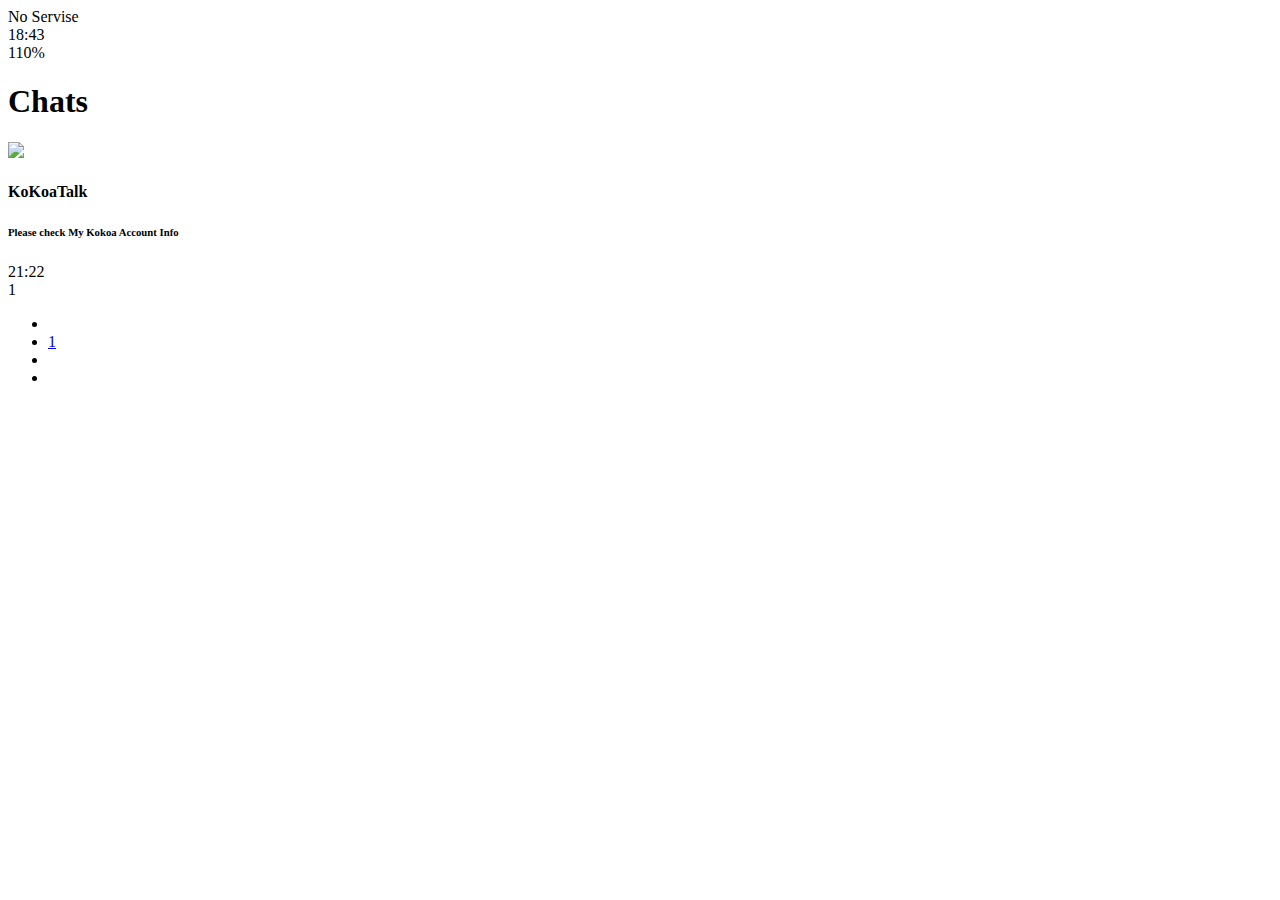
==== chats.html @ 8d7be148 "update" ====
<!DOCTYPE html>
<html lang="en">
<head>
    <link rel="stylesheet" href="css/styles.css"/>
    <meta charset="UTF-8">
    <meta http-equiv="X-UA-Compatible" content="IE=edge">
    <meta name="viewport" content="width=device-width, initial-scale=1.0">
    <title>Chats - Kokoa Clone</title>
</head>
<body>
    <div class="status-bar">
        <div class="status-bar__column">
            <span>No Servise</span>
            <i class="fas fa-wifi"></i> 
        </div>
        <div class="status-bar__column">
            <span>18:43</span>
        </div>
        <div class="status-bar__column">
            <span>110%</span>
            <i class="fas fa-battery-full fa-lg"></i>
            <i class="fas fa-bolt"></i>
        </div>
    </div>

    <header class="screen-header">
        <h1 class="screen-header__title">Chats</h1>
        <div class="screen-header__icons">
            <span><i class="fas fa-search fa-lg"></i></span>
            <span><i class="far fa-comment-dots fa-lg"></i></span>
            <span><i class="fas fa-music fa-lg"></i></span>
            <span><i class="fas fa-cog fa-lg"></i></span>
        </div>
    </header>
    
    <main class="main-screen">
        <div class="user-component">
            <div class="user-component__column">
                <img src="https://avatars.githubusercontent.com/u/52465535" class="user-component__avatar user-component__avatar" />
                <div class="user-component__text">
                    <h4 class="user-component__title">KoKoaTalk</h4>
                    <h6 class="user-component__subtitle">Please check My Kokoa Account Info</h6>
                </div>
            </div>
            <div class="user-component__column">
                <span class="user-component__time">21:22</span>
                <div class="badge">1</div>
                <div></div>
            </div>
        </div>
    </main>
    

    <nav class="nav">
        <ul class="nav__list">
            <li class="nav__btn">
                <a class="nav__link" href="friends.html">
                    <i class="far fa-user fa-2x"></i>
                </a>
            </li>
            <li class="nav__btn">
                <a class="nav__link" href="chats.html">
                    <span class="nav__notification badge">1</span>
                    <i class="fas fa-comment fa-2x"></i>
                </a>
            </li>
            <li class="nav__btn">
                <a class="nav__link" href="find.html">
                    <i class="fas fa-search fa-2x"></i>
                </a>
            </li>
            <li class="nav__btn">
                <a class="nav__link" href="more.html">
                    <!-- 챌린지1 -->
                    <span class="nav__link-notification"></span>
                    <i class="fas fa-ellipsis-h fa-2x"></i>
                </a>
            </li>
        </ul>
    </nav>

    <!-- fontawesome -->
    <script src="https://kit.fontawesome.com/a3d415a79d.js" crossorigin="anonymous"></script>
</body>
</html>
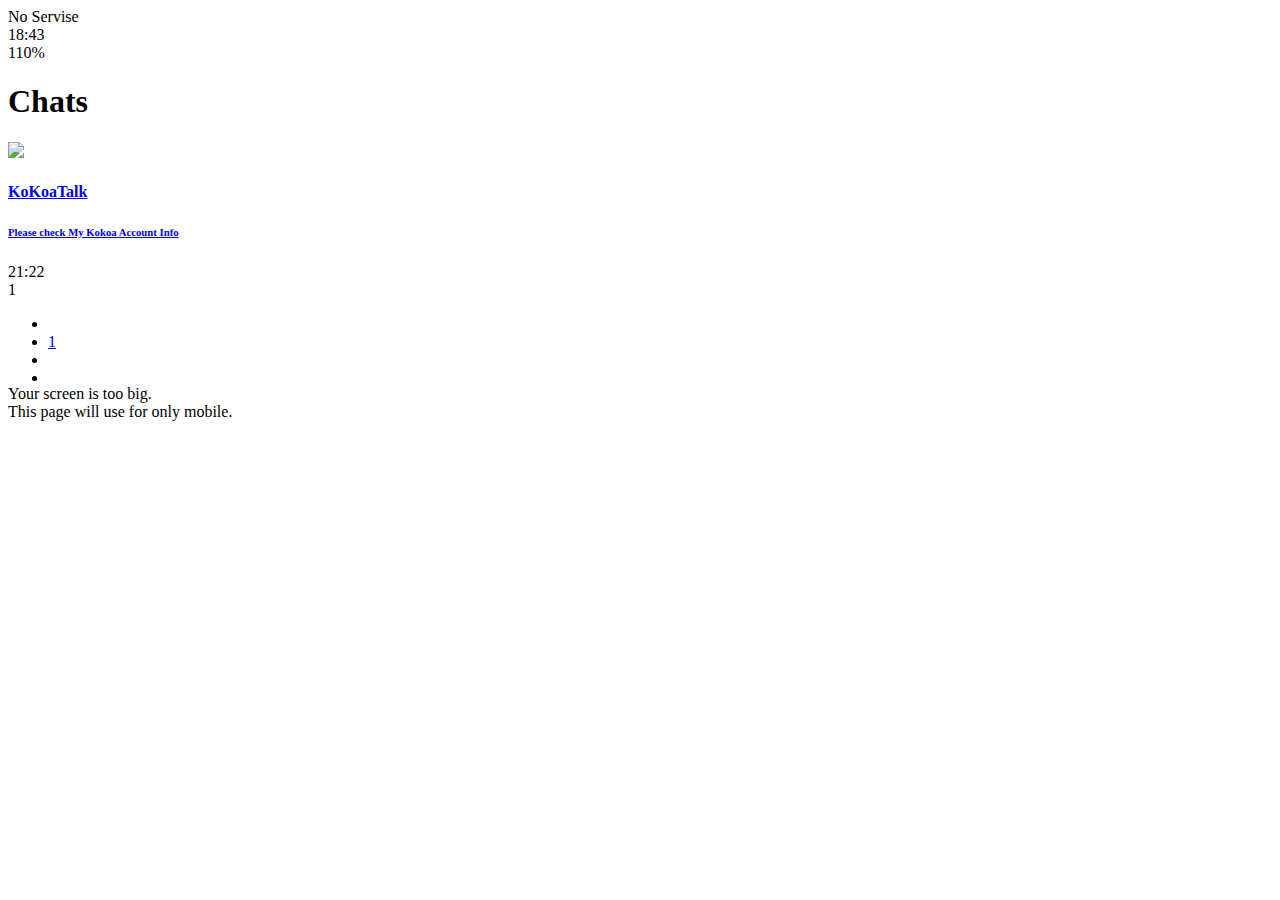
==== commit d0acd20d: "update" ====
--- a/chats.html
+++ b/chats.html
@@ -26,10 +26,13 @@
     <header class="screen-header">
         <h1 class="screen-header__title">Chats</h1>
         <div class="screen-header__icons">
-            <span><i class="fas fa-search fa-lg"></i></span>
-            <span><i class="far fa-comment-dots fa-lg"></i></span>
-            <span><i class="fas fa-music fa-lg"></i></span>
-            <span><i class="fas fa-cog fa-lg"></i></span>
+            <div><i class="fas fa-search fa-lg"></i></div>
+            <div>
+                <i class="far fa-comment-dots fa-lg"></i>
+                <div class="notification"></div>
+            </div>
+            <div><i class="fas fa-music fa-lg"></i></div>
+            <div><a href="setting.html"><i class="fas fa-cog fa-lg"></i></a></div>
         </div>
     </header>
     
@@ -38,8 +41,9 @@
             <div class="user-component__column">
                 <img src="https://avatars.githubusercontent.com/u/52465535" class="user-component__avatar user-component__avatar" />
                 <div class="user-component__text">
+                    <a href="conv.html">
                     <h4 class="user-component__title">KoKoaTalk</h4>
-                    <h6 class="user-component__subtitle">Please check My Kokoa Account Info</h6>
+                    <h6 class="user-component__subtitle">Please check My Kokoa Account Info</h6></a>
                 </div>
             </div>
             <div class="user-component__column">
@@ -72,13 +76,17 @@
             <li class="nav__btn">
                 <a class="nav__link" href="more.html">
                     <!-- 챌린지1 -->
-                    <span class="nav__link-notification"></span>
                     <i class="fas fa-ellipsis-h fa-2x"></i>
+                    <div class="nav-notification"></div>
                 </a>
             </li>
         </ul>
     </nav>
 
+    <div id="no-mobile">
+        <p>Your screen is too big.<br>This page will use for only mobile.</p>
+    </div>
+
     <!-- fontawesome -->
     <script src="https://kit.fontawesome.com/a3d415a79d.js" crossorigin="anonymous"></script>
 </body>
